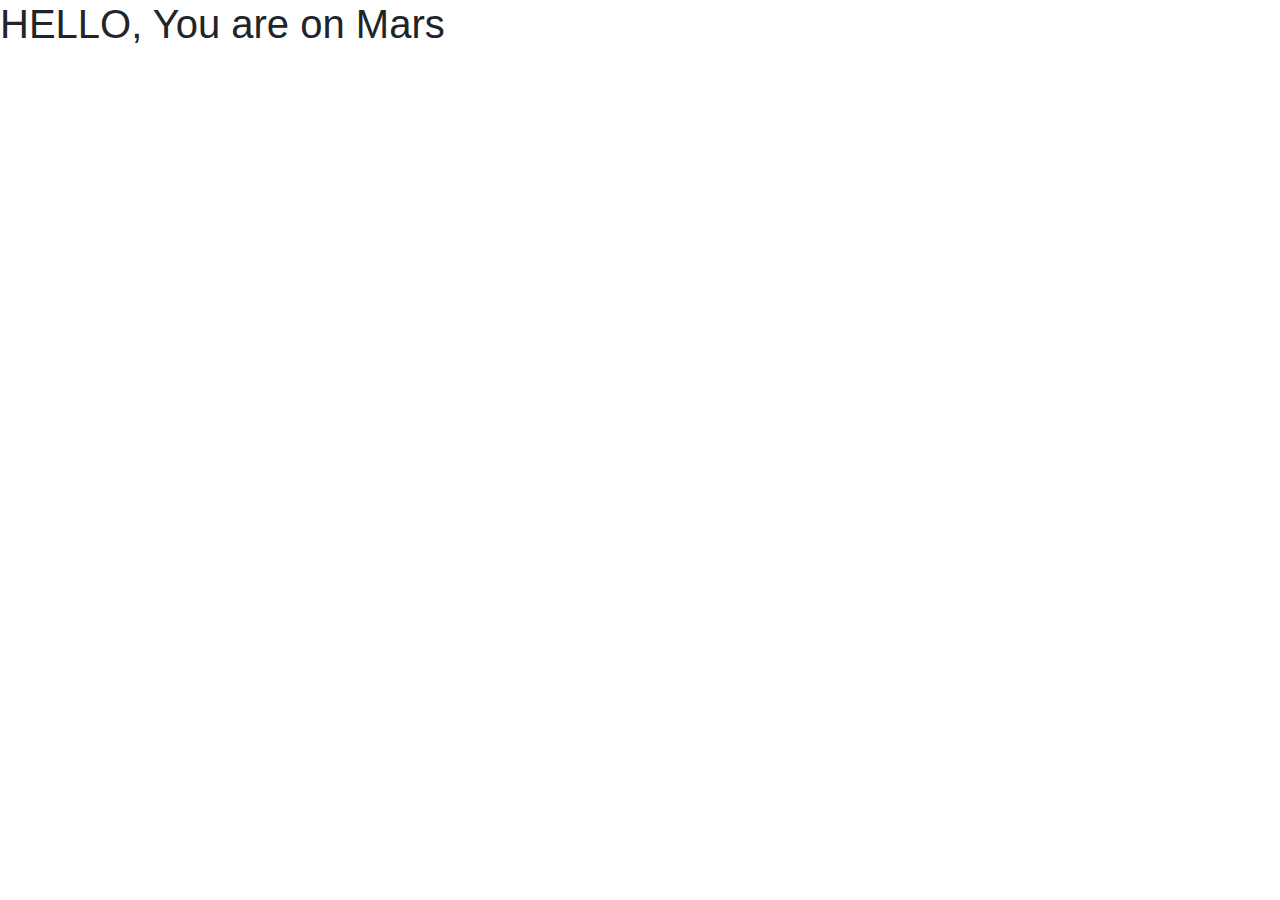
==== Mission_to_Mars/index.html @ ce9bf3b2 "Created folders and html files, checking link" ====
<!DOCTYPE html>
<html lang="en">

<head>
  <meta charset="UTF-8">
  <title>Responsive Columns</title>
  <link rel="stylesheet" href="https://stackpath.bootstrapcdn.com/bootstrap/4.3.1/css/bootstrap.min.css" integrity="sha384-ggOyR0iXCbMQv3Xipma34MD+dH/1fQ784/j6cY/iJTQUOhcWr7x9JvoRxT2MZw1T" crossorigin="anonymous">
  <link rel="stylesheet" href="style.css">
</head>

<body>

<h1>HELLO, You are on Mars </h1>








</body>
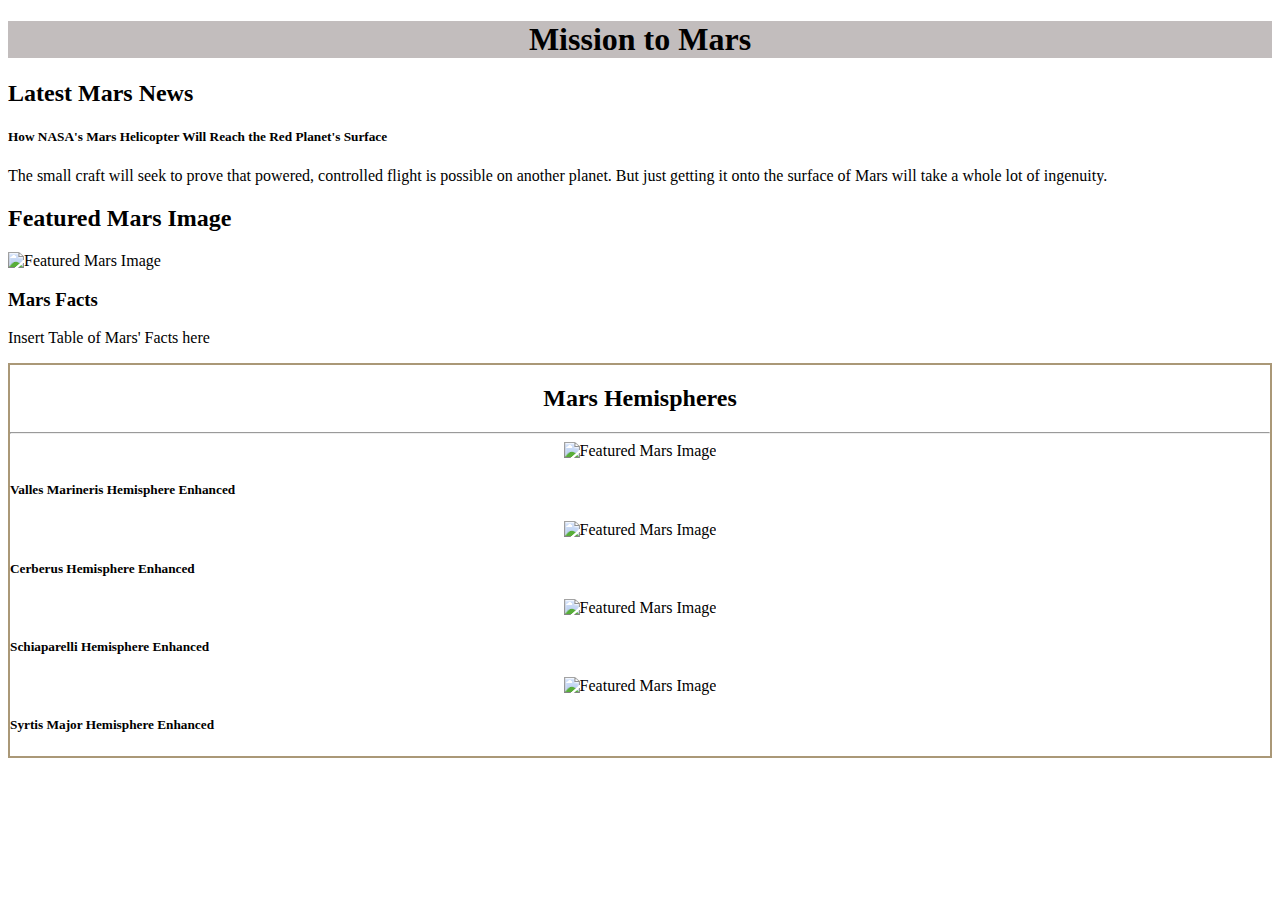
==== commit 8cef80f5: "Completed template of Mission to Mars" ====
--- a/Mission_to_Mars/index.html
+++ b/Mission_to_Mars/index.html
@@ -4,19 +4,84 @@
 <head>
   <meta charset="UTF-8">
   <title>Responsive Columns</title>
-  <link rel="stylesheet" href="https://stackpath.bootstrapcdn.com/bootstrap/4.3.1/css/bootstrap.min.css" integrity="sha384-ggOyR0iXCbMQv3Xipma34MD+dH/1fQ784/j6cY/iJTQUOhcWr7x9JvoRxT2MZw1T" crossorigin="anonymous">
+  <link href="https://cdn.jsdelivr.net/npm/bootstrap@5.0.0-beta2/dist/css/bootstrap.min.css" rel="stylesheet" integrity="sha384-BmbxuPwQa2lc/FVzBcNJ7UAyJxM6wuqIj61tLrc4wSX0szH/Ev+nYRRuWlolflfl" crossorigin="anonymous">
+  <!-- <link rel="stylesheet" href="https://stackpath.bootstrapcdn.com/bootstrap/4.3.1/css/bootstrap.min.css" integrity="sha384-ggOyR0iXCbMQv3Xipma34MD+dH/1fQ784/j6cY/iJTQUOhcWr7x9JvoRxT2MZw1T" crossorigin="anonymous"> -->
   <link rel="stylesheet" href="style.css">
+
+
 </head>
+<!-- ---------------------------- -->
 
 <body>
 
-<h1>HELLO, You are on Mars </h1>
+<div class="container">
+
+    <div class="row justify-content-center ">
+      <div class="col-12 mars_heading py-5 mt-4 rounded">
+        <h1>Mission to Mars</h1>
+      </div>
+      <!-- <div class="col">
+        2 of 2
+      </div> -->
+    </div>
+
+    <div class="row">
+      <div class="col-12 py-3">
+        <h2>Latest Mars News</h2>
+        <h5>How NASA's Mars Helicopter Will Reach the Red Planet's Surface</h5>
+        <p>The small craft will seek to prove that powered, controlled flight 
+            is possible on another planet. But just getting it onto the surface
+            of Mars will take a whole lot of ingenuity.</p>
+      </div>
+    </div>
+
+    <div class="row">
+      <div class="col-9">
+        <h2>Featured Mars Image</h2>
+        <img src="mars_img.jpg" alt="Featured Mars Image">
+      </div>
+      <div class="col-3">
+        <h3>Mars Facts</h3>
+        <p>Insert Table of Mars' Facts here</p>
+      </div>
+    </div>
+
+    <!-- Mars Hemispheres SECTION (Images) -->
+    <div class="row rounded hems_sect"> 
+        <div class="col-12">
+            <h2 class="hems_heading">Mars Hemispheres</h2>
+            <hr>
+        </div>
+        
+        <div class=row>
+            <!-- First row of imgs on medium screen -->
+            <div class="col-md-6 col-12"><img src="mars_img1.jpg" alt="Featured Mars Image">
+            <h5>Valles Marineris Hemisphere Enhanced</h5>
+            </div>
+            
+            <div class="col-md-6 col-12"><img src="mars_img2.jpg" alt="Featured Mars Image">
+            <h5>Cerberus Hemisphere Enhanced</h5>
+            </div>
+            <!-- Second row of imgs on medium screen -->
+            <div class="col-md-6 col-12"><img src="mars_img3.jpg" alt="Featured Mars Image">
+            <h5>Schiaparelli Hemisphere Enhanced</h5>
+            </div>
+            <div class="col-md-6 col-12"><img src="mars_img4.jpg" alt="Featured Mars Image">
+            <h5>Syrtis Major Hemisphere Enhanced</h5>
+            </div>
+        </div>
+    </div>
+       
+    
+  
 
 
 
 
-
-
-
+</div>
 
 </body>
+
+<!-- ---------------------------- -->
+
+</html>--- a/Mission_to_Mars/style.css
+++ b/Mission_to_Mars/style.css
@@ -0,0 +1,56 @@
+
+.mars_heading{
+    background-color: rgb(194, 189, 189);
+}
+
+h1{
+    font-family: "Palatino Linotype";
+    text-align: center;
+    font-weight: bold;
+}
+
+h2{
+    font-family: "Palatino Linotype";
+    text-align: left;
+    font-weight: bold;
+}
+
+.hems_heading{
+    text-align: center;
+}
+
+h3{
+    font-family: "Palatino Linotype";
+    text-align: left;
+    font-weight: bold;
+}
+
+h4{
+    font-family: "Palatino Linotype";
+    text-align: left;
+    font-weight: bold;
+}
+
+h5{
+    font-family: "Palatino Linotype";
+    text-align: left;
+    font-weight: bold;
+}
+
+p{
+    font-family:  "Palatino Linotype";
+    text-align: left;
+}
+
+.hems_sect{
+    border-style: solid;
+    border-width:2px;
+    border-color:rgb(170, 152, 119);
+    text-align: center;
+
+}
+
+
+
+
+
